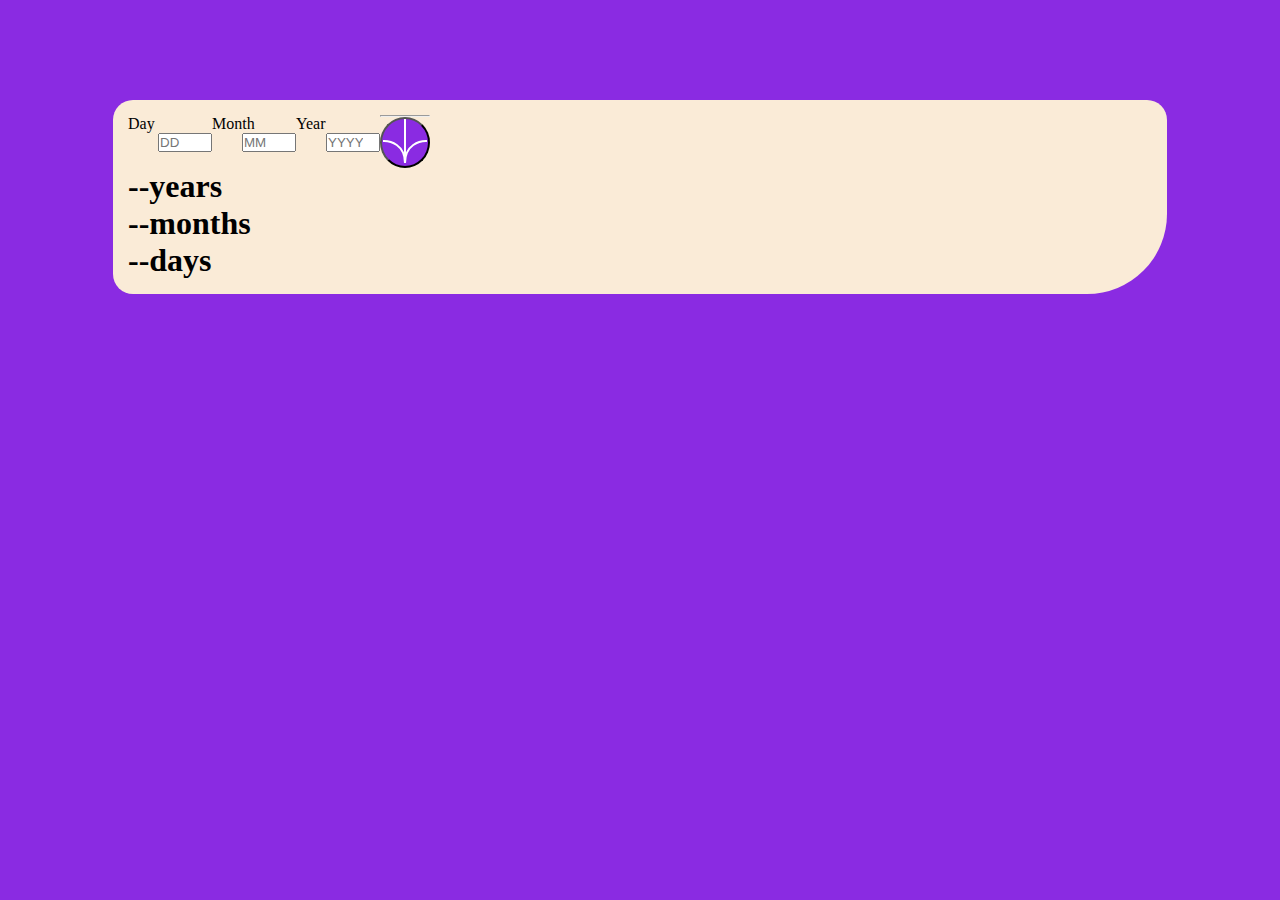
==== Desktop/The Jitu/assignments/age-calculator-app-main/age-calculator-app-main/index.html @ a72f0d6c "age calculator" ====
<!DOCTYPE html>
<html lang="en">
  <head>
    <meta charset="UTF-8" />
    <meta name="viewport" content="width=device-width, initial-scale=1.0" />
    <link
      rel="icon"
      type="image/png"
      sizes="32x32"
      href="./assets/images/favicon-32x32.png"
    />

    <link rel="stylesheet" href="age.css" />

    <title>Frontend Mentor | Age calculator app</title>
  </head>
  <body>
    <div class="card">
      <div class="container">
        <form class="findAge">
            <div class="block">
              <label for="day"> Day </label> <br />
              <input type="number" placeholder="DD" id="day" />
              <small></small>
            </div>
            <div class="block">
              <label for="month"> Month </label><br>
              <input type="number" placeholder="MM" id="month" />
              <small></small>
            </div>
            <div class="block">
              <label for="year"> Year </label><br />
              <input type="number" placeholder="YYYY" id="year" />
              <small></small>
            </div>
          <div class="submit_block">
            <hr />
            <button type="submit" class="sumbit_btn">
              <img src="./assets/images/icon-arrow.svg" alt="icon" />
            </button>
          </div>
        </form>
        <div class="output">
          <h1><span id="YY">--</span>years</h1>
          <h1><span id="MM">--</span>months</h1>
          <h1><span id="DD">--</span>days</h1>
        </div>
      </div>
    </div>
    <script src="calc.js"></script>
  </body>
</html>
---- Desktop/The Jitu/assignments/age-calculator-app-main/age-calculator-app-main/age.css ----
*{
  padding: 0;
  margin: 0;
}
body{
  display: flex;
  justify-content: center;
  align-items: center;
  background-color: blueviolet;
}
.container{
  background-color: antiquewhite;
  width:80vw;
  border-radius: 20px;
  display: flex;
  justify-content: center;
  flex-direction: column;
  padding: 15px;
  border-bottom-right-radius: 80px;
  margin-top: 100px;
}
.findAge{
  display: flex;
  flex-direction: row;
}
form>div>input{
  width:50px;
  margin-left: 30px;
}
button{
  border-radius: 100%;
  background-color: blueviolet;
}
button:hover{
  color:black
}
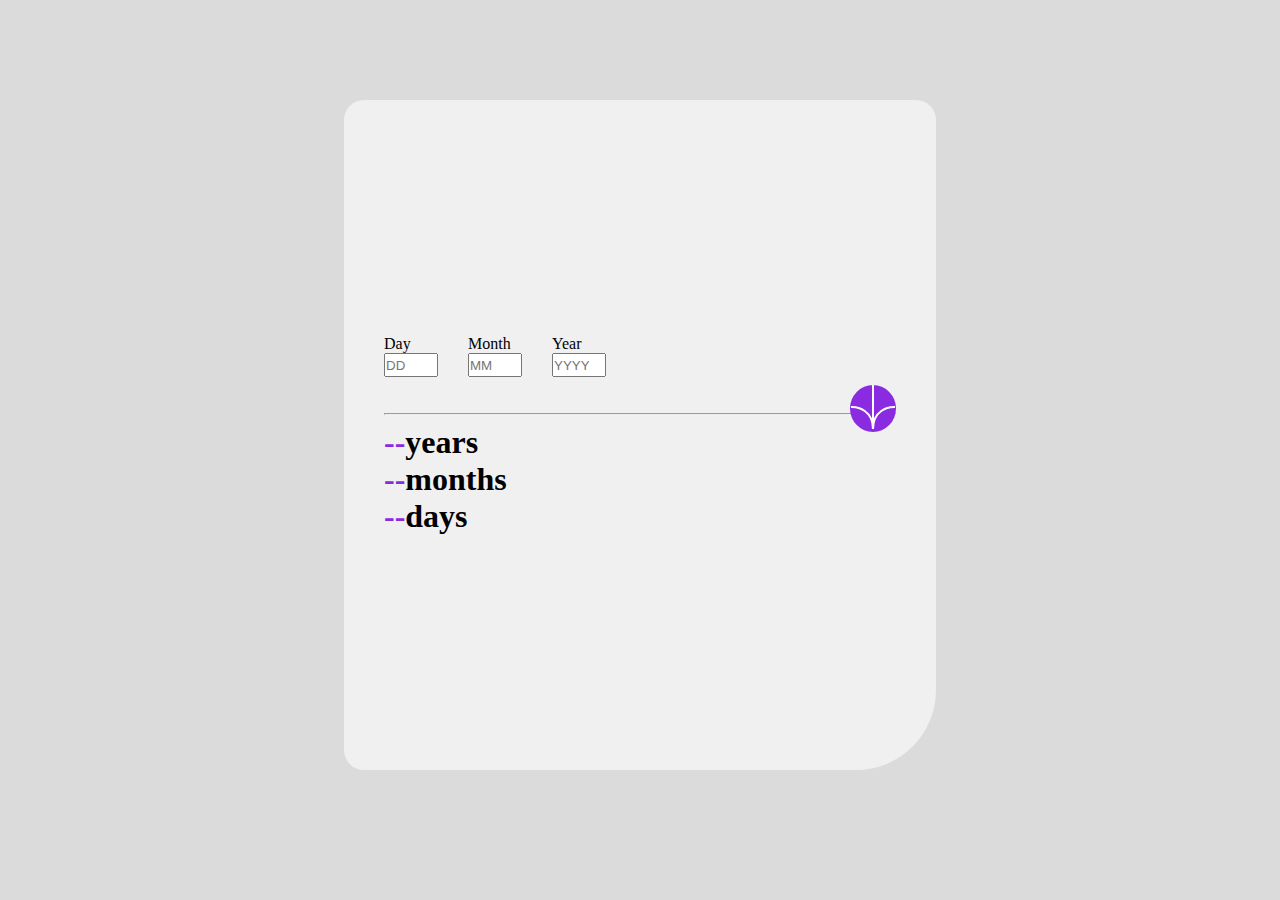
==== commit e72bf7ae: "worked on error validation" ====
--- a/Desktop/The Jitu/assignments/age-calculator-app-main/age-calculator-app-main/index.html
+++ b/Desktop/The Jitu/assignments/age-calculator-app-main/age-calculator-app-main/index.html
@@ -15,26 +15,30 @@
     <title>Frontend Mentor | Age calculator app</title>
   </head>
   <body>
-    <div class="card">
       <div class="container">
         <form class="findAge">
-            <div class="block">
-              <label for="day"> Day </label> <br />
-              <input type="number" placeholder="DD" id="day" />
-              <small></small>
+            <div class="input-holder">
+              <div class="block">
+                <label for="day"> Day </label> <br />
+                <input type="number" placeholder="DD" id="day" />
+                <small></small>
+              </div>
+              <div class="block">
+                <label for="month"> Month </label><br>
+                <input type="number" placeholder="MM" id="month" />
+                <small></small>
+              </div>
+              <div class="block">
+                <label for="year"> Year </label><br />
+                <input type="number" placeholder="YYYY" id="year" />
+                <small></small>
+              </div>
             </div>
-            <div class="block">
-              <label for="month"> Month </label><br>
-              <input type="number" placeholder="MM" id="month" />
-              <small></small>
-            </div>
-            <div class="block">
-              <label for="year"> Year </label><br />
-              <input type="number" placeholder="YYYY" id="year" />
-              <small></small>
-            </div>
+            <br>
+            <br>
+            <hr>
           <div class="submit_block">
-            <hr />
+
             <button type="submit" class="sumbit_btn">
               <img src="./assets/images/icon-arrow.svg" alt="icon" />
             </button>
@@ -46,7 +50,7 @@
           <h1><span id="DD">--</span>days</h1>
         </div>
       </div>
-    </div>
+
     <script src="calc.js"></script>
   </body>
 </html>
--- a/Desktop/The Jitu/assignments/age-calculator-app-main/age-calculator-app-main/age.css
+++ b/Desktop/The Jitu/assignments/age-calculator-app-main/age-calculator-app-main/age.css
@@ -6,31 +6,68 @@
   display: flex;
   justify-content: center;
   align-items: center;
-  background-color: blueviolet;
+  background-color: hsl(0, 0%, 86%);
 }
 .container{
-  background-color: antiquewhite;
-  width:80vw;
+  background-color:  hsl(0, 0%, 94%);
+  width:40vw;
+  min-height: 70vh;
   border-radius: 20px;
   display: flex;
   justify-content: center;
   flex-direction: column;
-  padding: 15px;
+  padding: 20px 40px;
   border-bottom-right-radius: 80px;
   margin-top: 100px;
 }
+
 .findAge{
   display: flex;
-  flex-direction: row;
+  flex-direction: column;
+  margin-bottom: 40px;
 }
-form>div>input{
+.submit_block{
+ /* width: 100%; */
+ margin-top: -30px;
+ display: flex;
+ justify-content: end;
+
+}
+.sumbit_btn{
+  border: none;
+}
+
+.input-holder{
+  display: flex;
+  flex-wrap: wrap;
+  gap: 30px;
+
+}
+.input-holder >div> input{
   width:50px;
-  margin-left: 30px;
+  height: 20px;
+  /* margin-left: 30px; */
+}
+.submit_block{
+  border-radius: 100%;
+  margin-bottom: -3rem;
 }
 button{
   border-radius: 100%;
   background-color: blueviolet;
+  /* margin-bottom: -2rem; */
 }
+/* .submit_block:hover{ */
+  /* background-color: black; */
+/* } */
 button:hover{
-  color:black
+  background-color:black
 }
+
+.output>h1>span{
+  color: blueviolet;
+  font-size: 32px;
+  height: 20px;
+  width: 20px;
+
+}
